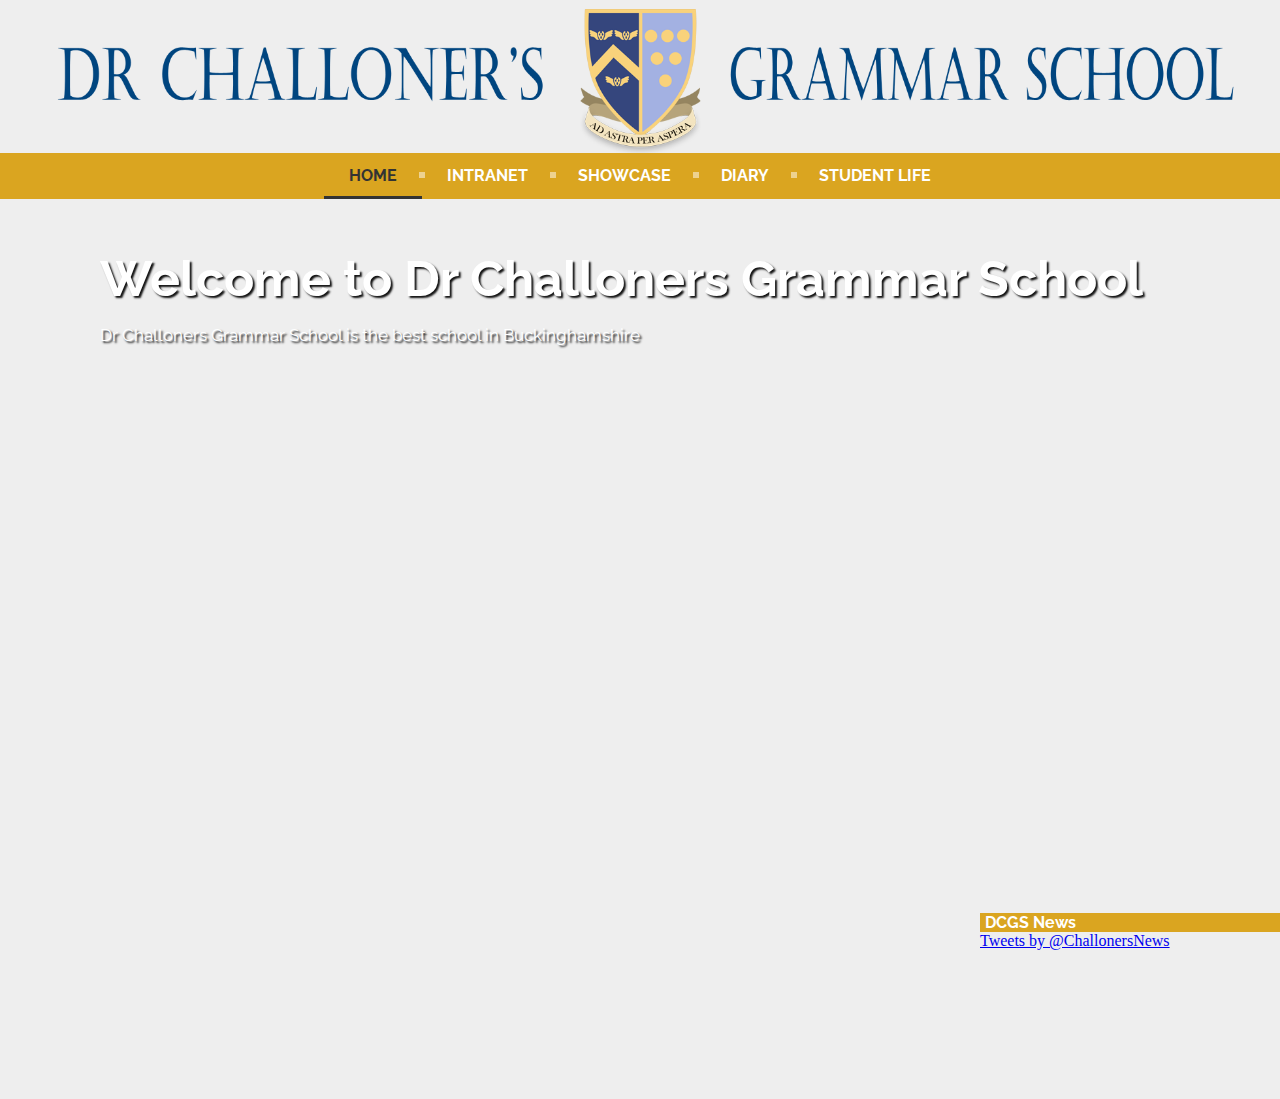
==== project/index.html @ a572956c "Project" ====
<html>
    <head>
        <title>Dr Challoners Grammar School</title>
        <link rel="stylesheet" href="css/style.css" />
        <script type="text/javascript" src="https://code.jquery.com/jquery-2.1.4.min.js"></script>
        <script type="text/javascript" src="js/main.js"></script>
    </head>
    <body>
        <div class="page">
            <div class="header">
                <img src="img/logo_lrg.png" />
            </div>
            <div class="menu-anchor"></div>
            <div class="menu">
                <ul>
                    <li id="home" class="active"><a href="#">Home</a></li>
                    <li id="intranet"><a href="#">Intranet</a></li>
                    <li id="showcase"><a href="#">Showcase</a></li>
                    <li id="diary"><a href="#">Diary</a></li>
                    <li id="student"><a href="#">Student Life</a></li>
                </ul>
            </div>
            <div class="universe">
                <video autoplay loop muted id="bgvid" width="100%">
                    <source src="media/school.webm" type="video/webm">
                    <source src="media/school.mp4" type="video/mp4">
                </video>
                <div class="wrapper">
                    <div class="content">
                        <h2>Welcome to Dr Challoners Grammar School</h2>
                        <p>Dr Challoners Grammar School is the best school in Buckinghamshire</p>
                    </div>
                </div>
                <div class="sidebar">
                    <div id="news" class="twitter-header"><a href="http://twitter.com/ChallonersNews">DCGS News</a></div>
                    <a class="twitter-timeline" data-dnt="true" href="https://twitter.com/ChallonersNews" data-widget-id="601341268040507393">Tweets by @ChallonersNews</a>
                </div>
            </div>
        </div><!-- end page div -->
        <script>!function(d,s,id){var js,fjs=d.getElementsByTagName(s)[0],p=/^http:/.test(d.location)?'http':'https';if(!d.getElementById(id)){js=d.createElement(s);js.id=id;js.src=p+"://platform.twitter.com/widgets.js";fjs.parentNode.insertBefore(js,fjs);}}(document,"script","twitter-wjs");</script>
    </body>
</html>
---- project/css/style.css ----
@import url(http://fonts.googleapis.com/css?family=Raleway:400,700);

body {
    background-color: #eee;
    padding: 0;
    margin: 0;
}

.header {
    text-align: center;
    width: 100%;
    z-index: 1;
    padding: 0;
    background-color: #eee;
}

.header img {
    width: 100%;
}

.universe {
    padding: 0;
    margin: 0;
    width: 100%;
    height: 100%;
    background-color: transparent;
}

.universe video#bgvid {
    position: absolute;
    top: 200px;
    min-width: 100%;
    min-height: 100%;
    width: auto;
    height: auto;
    max-width: 100%;
    z-index: -100;
    
    background-image: url('../img/flight.gif');
    background-size: cover;
}

.wrapper {
    z-index: 2;
    padding: 50px 100px;
}

.content {
    font-family: 'Raleway', sans-serif;
    text-shadow: 2px 2px 2px #111;
    color: #fff;
    z-index: 2;
    background-color: transparent;
}

.content p {
    font-size: 17px;
}

.content h2 {
    font-size: 50px;
    font-weight: 700;
    padding: 0;
    margin: 0;
}

@media (max-height: 800px) {
    .sidebar {
        height: 400px;
    }
}

.sidebar {
    float: right;
    bottom: -50px;
    right: 0;
    
    width: 300px;
    z-index: 5;
    position: absolute;
}

.sidebar div.twitter-header {
    background-color: goldenrod;
    width: 100%;
    font-family: 'Raleway', sans-serif;
    font-weight: 700;
    color: #fff;
    transition: background-color .25s;
}

.sidebar div.twitter-header a {
    color: #fff;
    text-decoration: none;
    padding: 5px;
}

.sidebar div.twitter-header:hover {
    background-color: dodgerblue;
}

.fixed {
    position: fixed;
    z-index: 100;
}

.menu-anchor {
    width: 100%;
    height: 0;
}

.expand {
    height: 46px;
}

/* Menu */

.menu {
    background: goldenrod;
    width: 100%;
    z-index: 10;
    top: 0;
}

.menu ul {
    list-style: none;
    margin: 0;
    padding: 0;
    line-height: 1;
    display: block;
    zoom: 1;
    font-size: 0;
    text-align: center;
}

.menu ul:after {
    content: " ";
    display: block;
    font-size: 0;
    height: 0;
    clear: both;
    visibility: hidden;
}

.menu ul li {
    display: inline-block;
    padding: 0;
    margin: 0;
}

.menu ul li a {
    color: #fff;
    text-decoration: none;
    display: block;
    padding: 15px 25px;
    font-family: 'Raleway', sans-serif;
    font-weight: 700;
    text-transform: uppercase;
    font-size: 16px;
    position: relative;
    transition: color .25s;
}

.menu ul li a:hover {
    color: #333;
}

.menu ul li a:hover:before {
    width: 100%;
}

.menu ul li a:after {
    content: "";
    display: block;
    position: absolute;
    right: -3px;
    top: 19px;
    height: 6px;
    width: 6px;
    background: #fff;
    opacity: .5;
}

.menu ul li a:before {
    content: "";
    display: block;
    position: absolute;
    left: 0;
    bottom: 0;
    height: 3px;
    width: 0;
    background: #333;
    transition: width .25s;
}

.menu ul li.last > a:after, .menu ul li:last-child > a:after {
    display: none;
}

.menu ul li.active a {
    color: #333;
}

.menu ul li.active a:before {
    width: 100%;
}
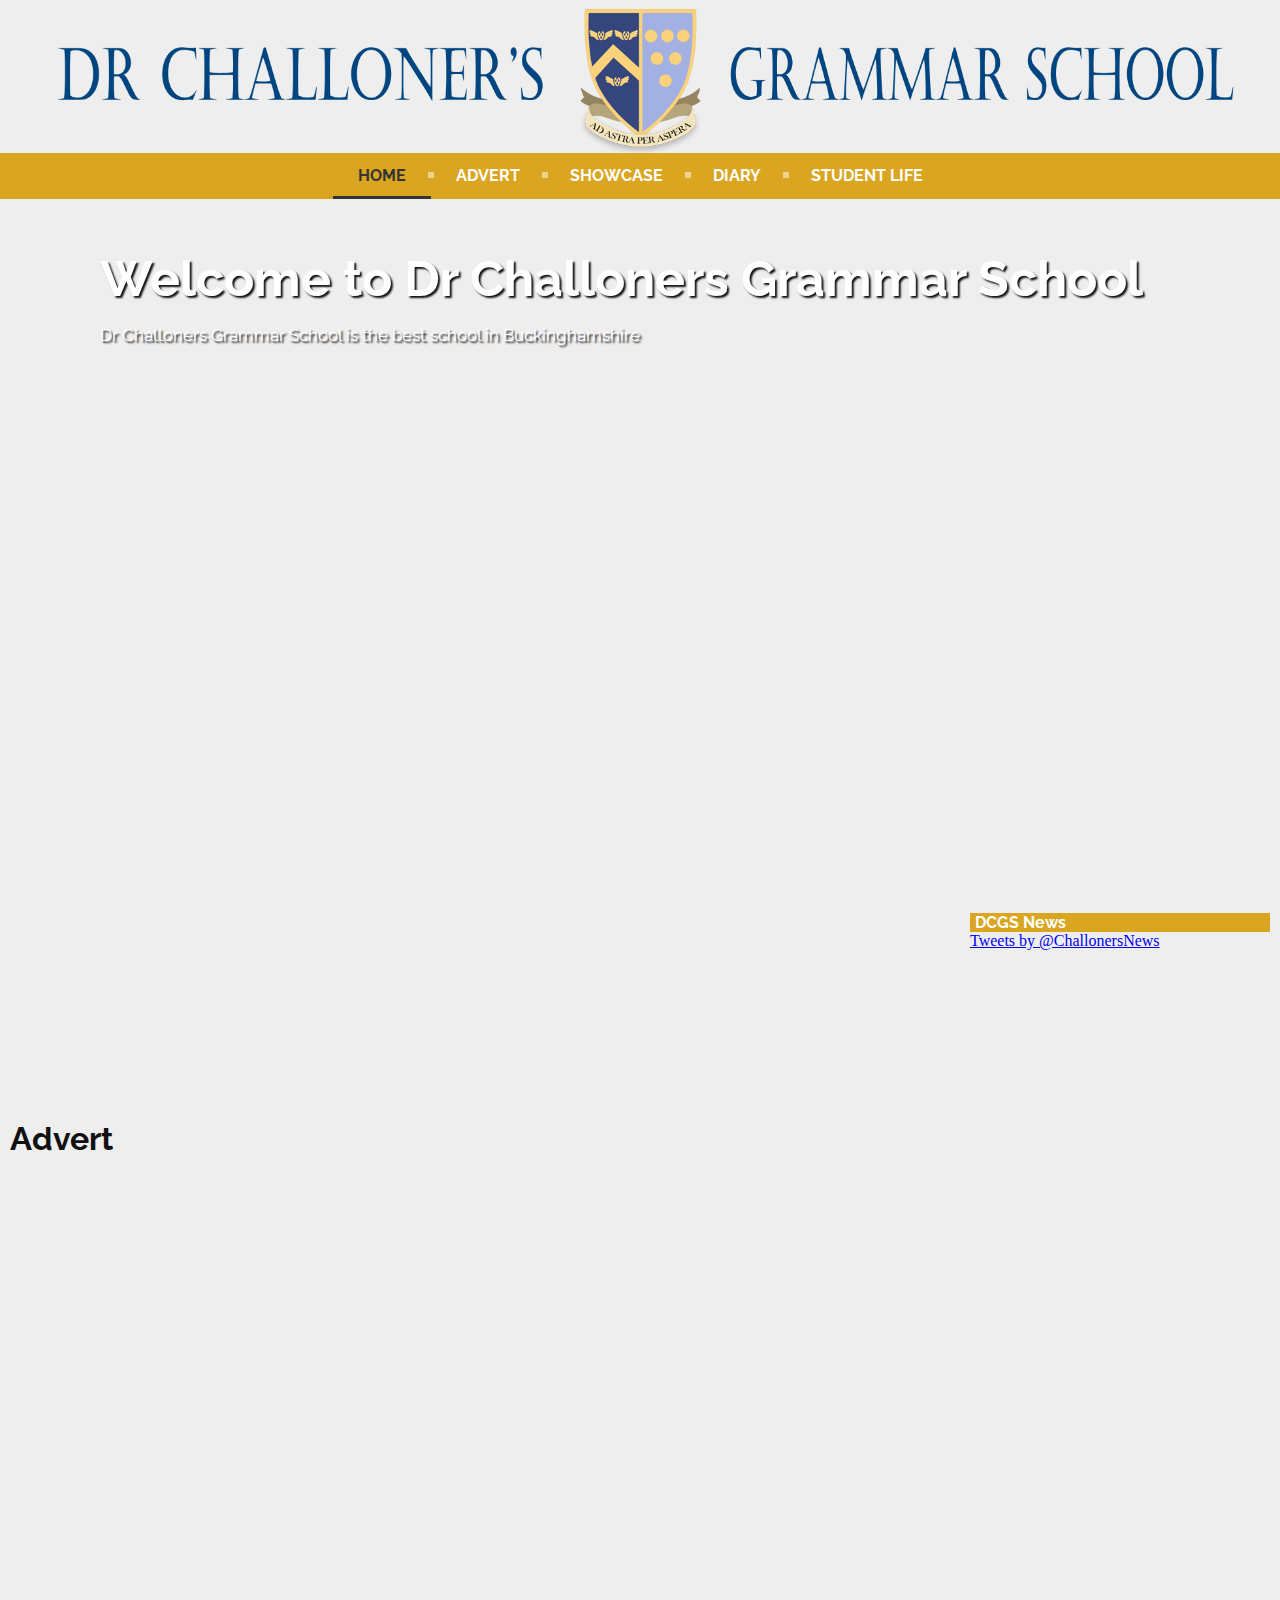
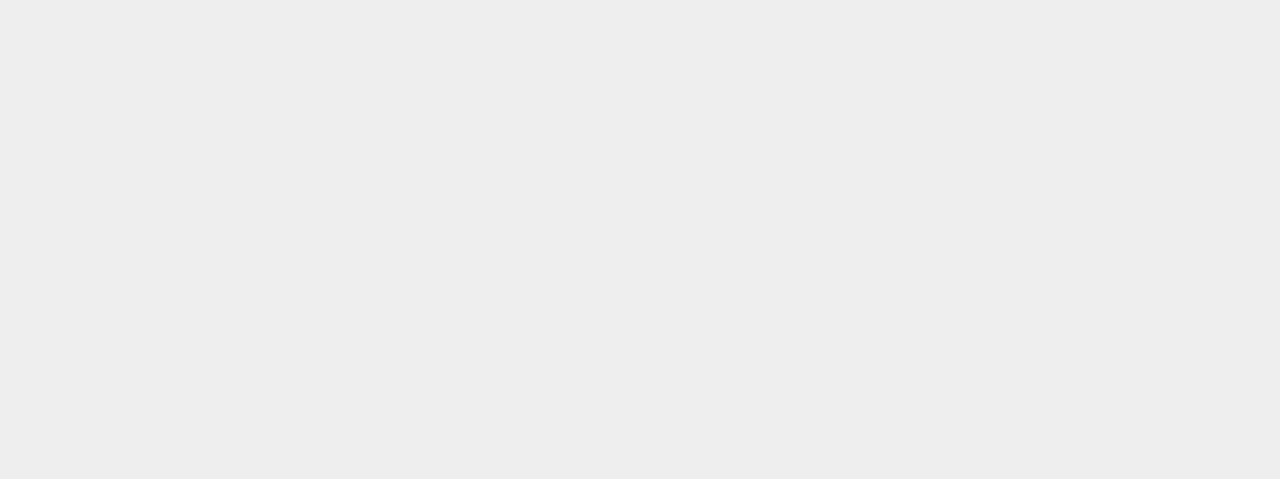
==== commit 47145e50: "Better responsiveness! More JavaScript for resizing." ====
--- a/project/index.html
+++ b/project/index.html
@@ -13,13 +13,14 @@
             <div class="menu-anchor"></div>
             <div class="menu">
                 <ul>
-                    <li id="home" class="active"><a href="#">Home</a></li>
-                    <li id="intranet"><a href="#">Intranet</a></li>
+                    <li id="home" class="active"><a href="#" onclick="goTo('home')">Home</a></li>
+                    <li id="intranet"><a href="#" onclick="goTo('advert')">Advert</a></li>
                     <li id="showcase"><a href="#">Showcase</a></li>
                     <li id="diary"><a href="#">Diary</a></li>
                     <li id="student"><a href="#">Student Life</a></li>
                 </ul>
             </div>
+            <!-- First Universe -->
             <div class="universe">
                 <video autoplay loop muted id="bgvid" width="100%">
                     <source src="media/school.webm" type="video/webm">
@@ -35,6 +36,13 @@
                     <div id="news" class="twitter-header"><a href="http://twitter.com/ChallonersNews">DCGS News</a></div>
                     <a class="twitter-timeline" data-dnt="true" href="https://twitter.com/ChallonersNews" data-widget-id="601341268040507393">Tweets by @ChallonersNews</a>
                 </div>
+            </div><!-- end universe 1 -->
+            <!-- Second Universe -->
+            <div class="universe u2">
+                <div class="content-main">
+                    <h1>Advert</h1>
+                    <iframe width="100%" height="100%" src="https://www.youtube.com/embed/cc1uOPTXRNQ" frameborder="0" allowfullscreen></iframe>
+                </div>
             </div>
         </div><!-- end page div -->
         <script>!function(d,s,id){var js,fjs=d.getElementsByTagName(s)[0],p=/^http:/.test(d.location)?'http':'https';if(!d.getElementById(id)){js=d.createElement(s);js.id=id;js.src=p+"://platform.twitter.com/widgets.js";fjs.parentNode.insertBefore(js,fjs);}}(document,"script","twitter-wjs");</script>
--- a/project/css/style.css
+++ b/project/css/style.css
@@ -23,7 +23,6 @@
     margin: 0;
     width: 100%;
     height: 100%;
-    background-color: transparent;
 }
 
 .universe video#bgvid {
@@ -35,10 +34,19 @@
     height: auto;
     max-width: 100%;
     z-index: -100;
+}
+
+.u2, uN {
+    margin-top: 20px;
+}
+
+.content-main {
+    font-family: 'Raleway', sans-serif;
+    color: #111;
+    z-index: 2;
+    padding: 0px 10px;
+}
     
-    background-image: url('../img/flight.gif');
-    background-size: cover;
-}
 
 .wrapper {
     z-index: 2;
@@ -73,7 +81,7 @@
 .sidebar {
     float: right;
     bottom: -50px;
-    right: 0;
+    right: 10px;
     
     width: 300px;
     z-index: 5;
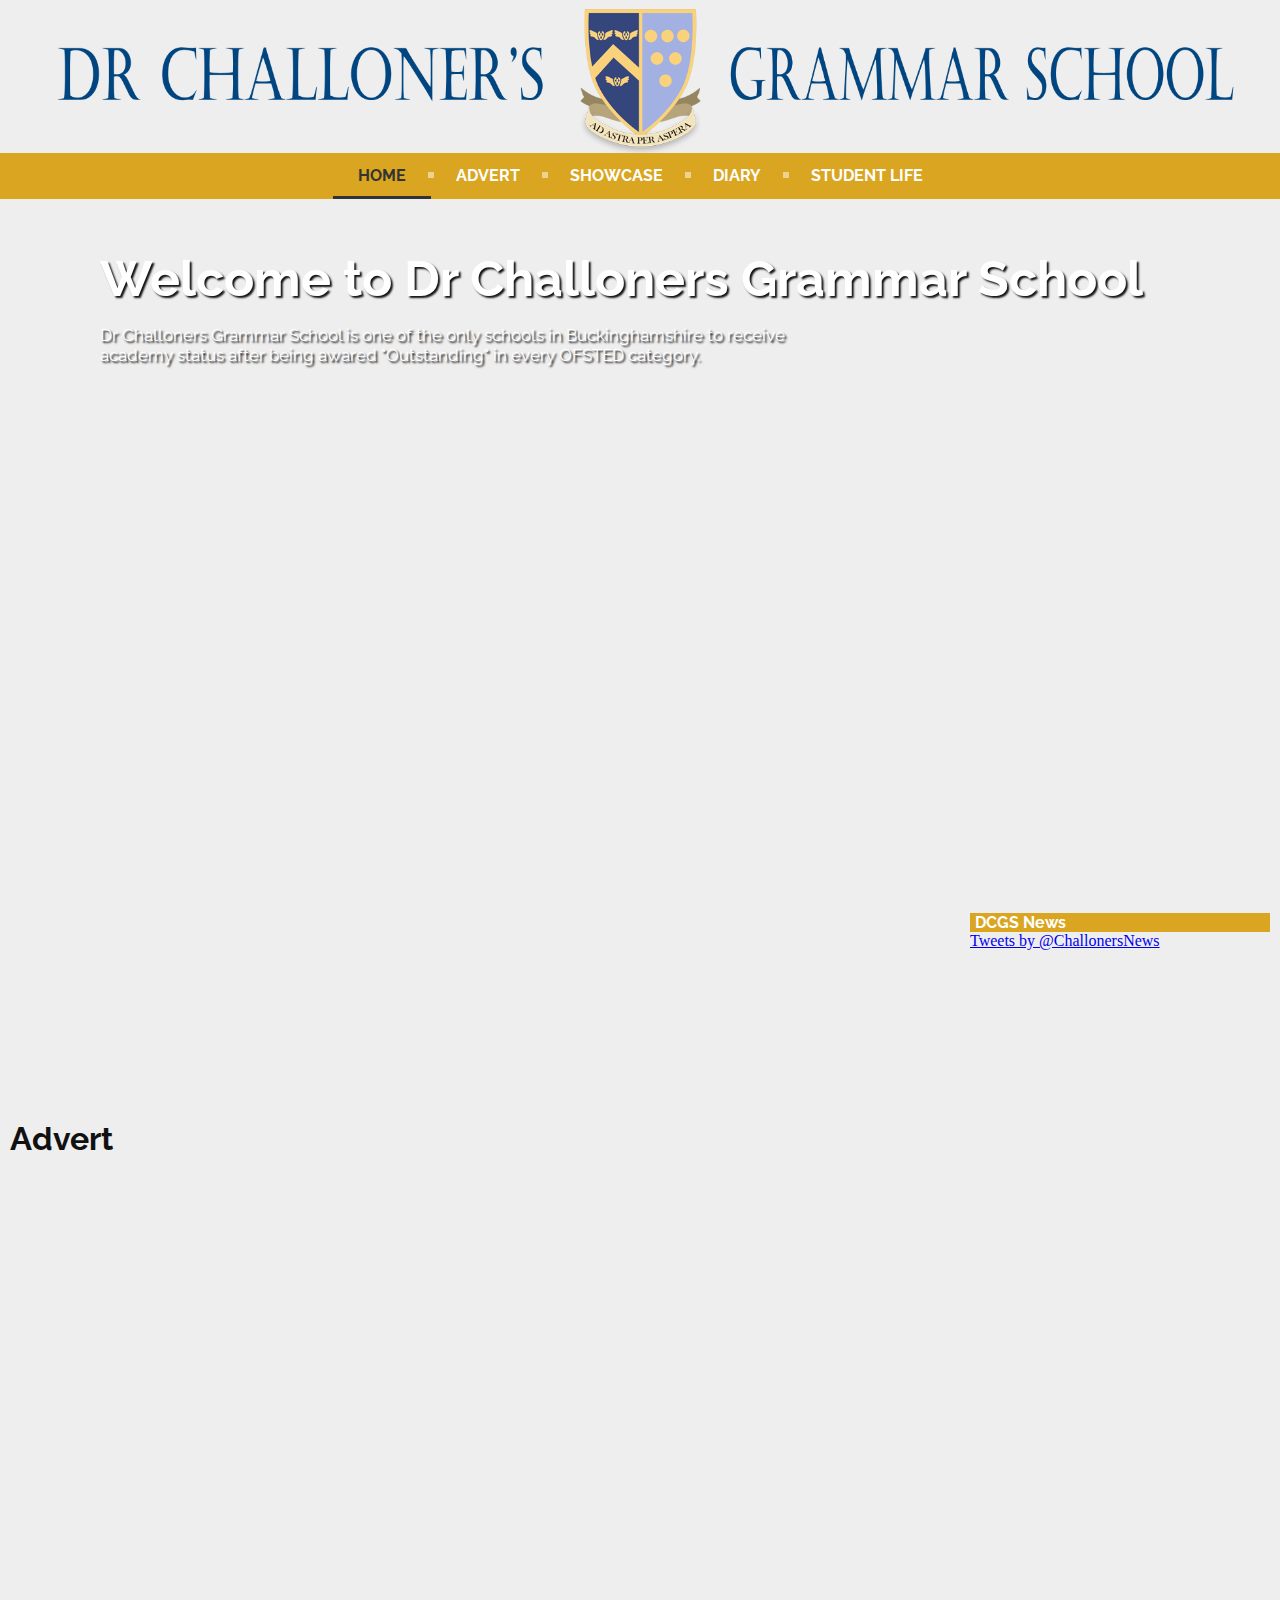
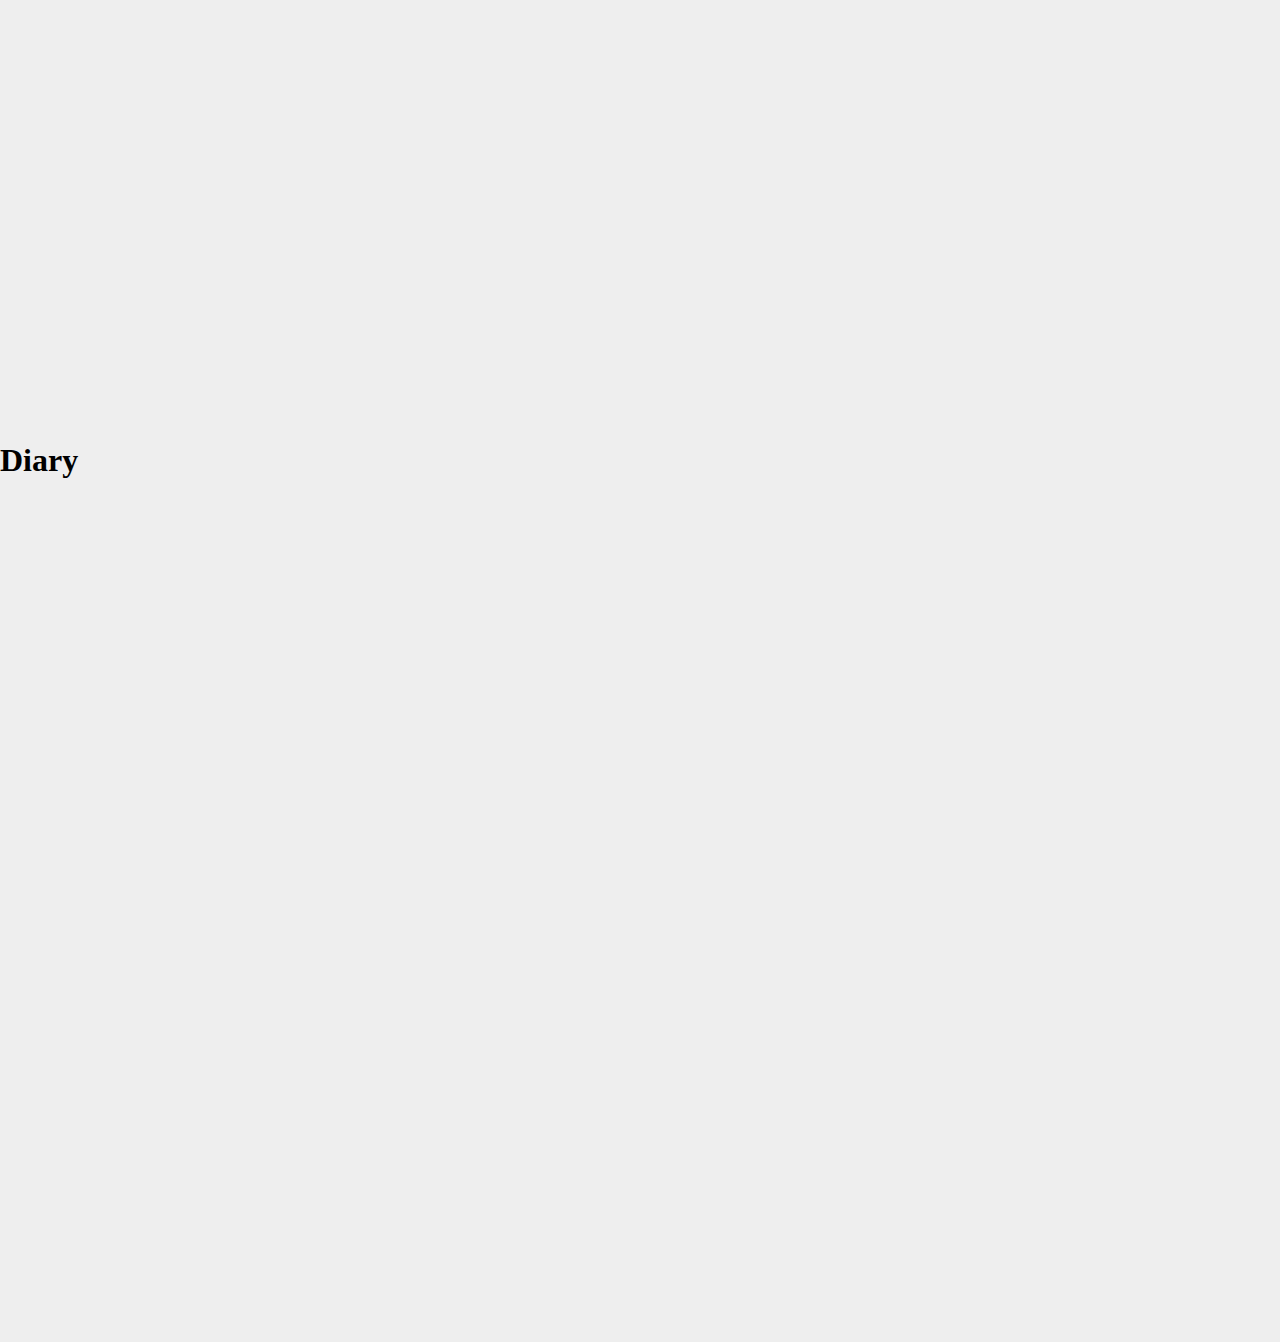
==== commit 3aa6d61c: "ew" ====
--- a/project/index.html
+++ b/project/index.html
@@ -29,7 +29,7 @@
                 <div class="wrapper">
                     <div class="content">
                         <h2>Welcome to Dr Challoners Grammar School</h2>
-                        <p>Dr Challoners Grammar School is the best school in Buckinghamshire</p>
+                        <p>Dr Challoners Grammar School is one of the only schools in Buckinghamshire to receive<br>academy status after being awared "Outstanding" in every OFSTED category.</p>
                     </div>
                 </div>
                 <div class="sidebar">
@@ -44,6 +44,10 @@
                     <iframe width="100%" height="100%" src="https://www.youtube.com/embed/cc1uOPTXRNQ" frameborder="0" allowfullscreen></iframe>
                 </div>
             </div>
+            <div class="universe uN">
+                <h1>Diary</h1>
+                <div id="diary-container"></div>
+            </div>
         </div><!-- end page div -->
         <script>!function(d,s,id){var js,fjs=d.getElementsByTagName(s)[0],p=/^http:/.test(d.location)?'http':'https';if(!d.getElementById(id)){js=d.createElement(s);js.id=id;js.src=p+"://platform.twitter.com/widgets.js";fjs.parentNode.insertBefore(js,fjs);}}(document,"script","twitter-wjs");</script>
     </body>
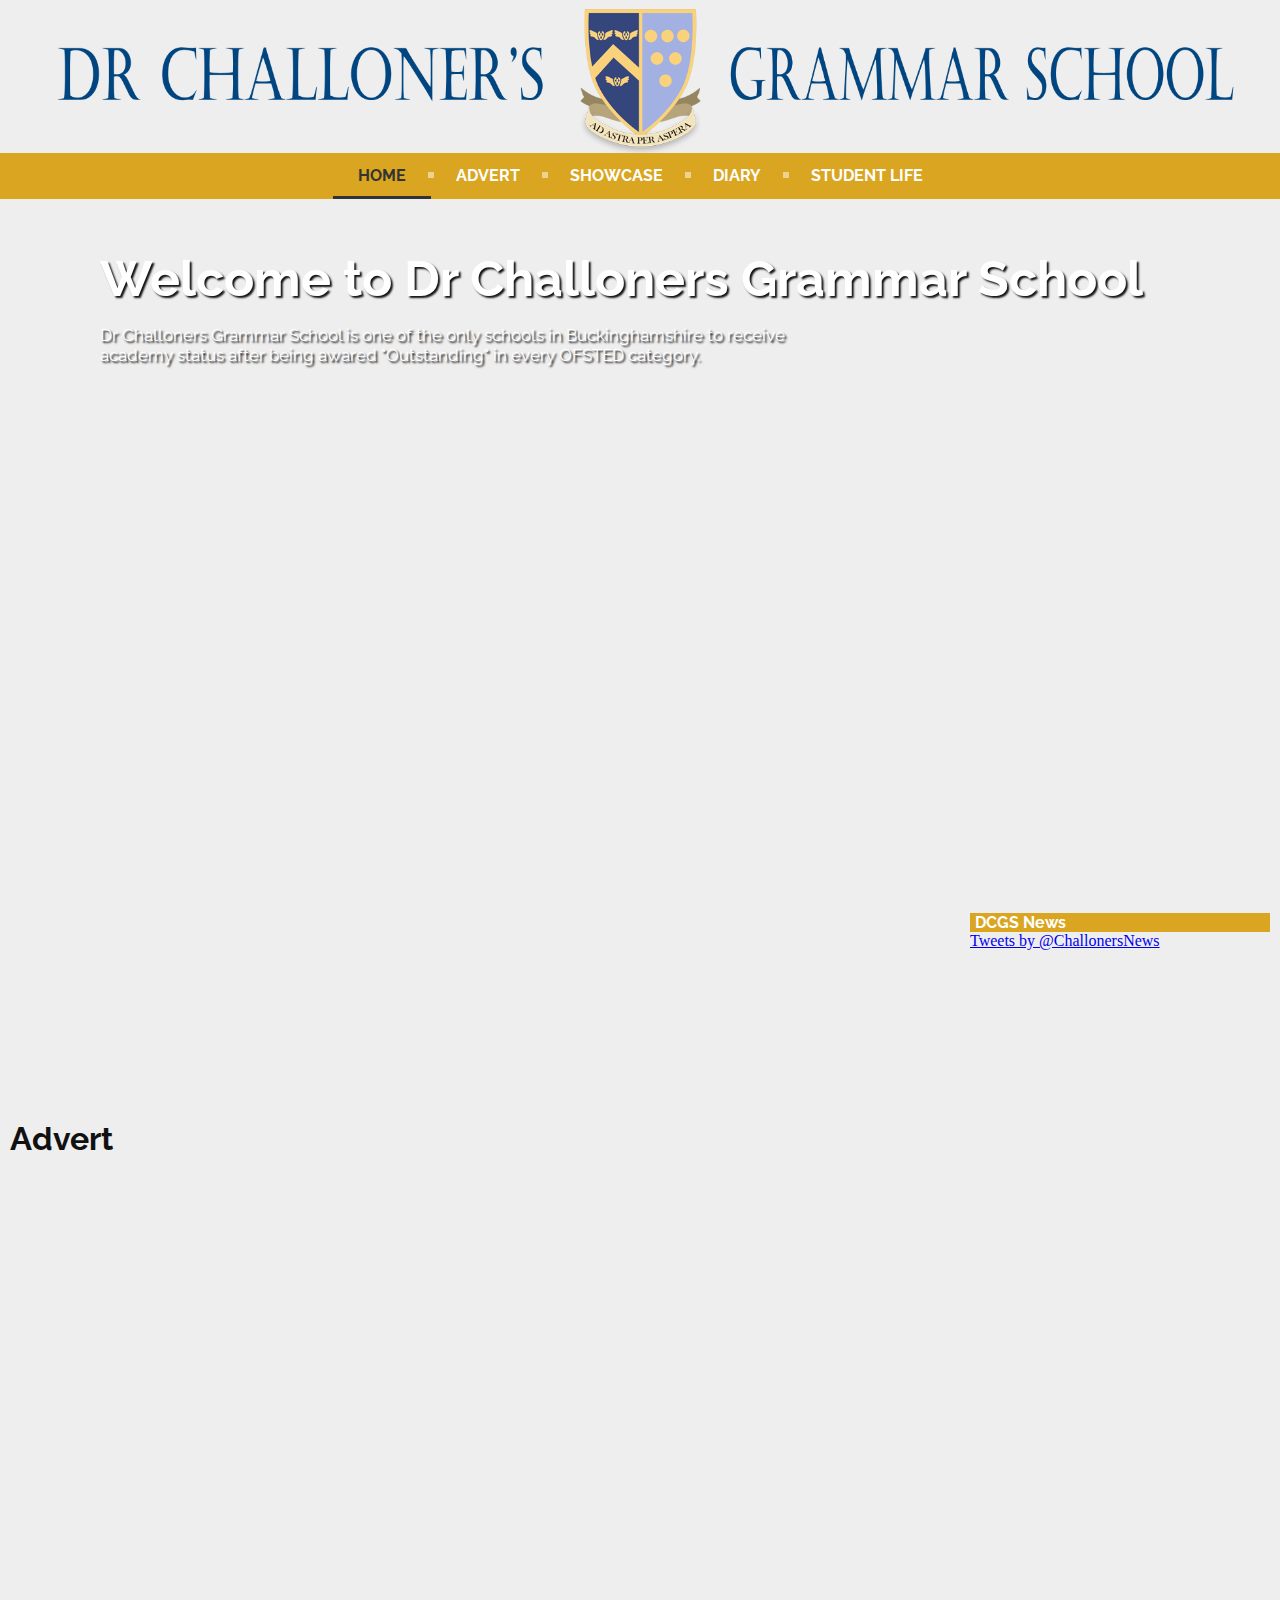
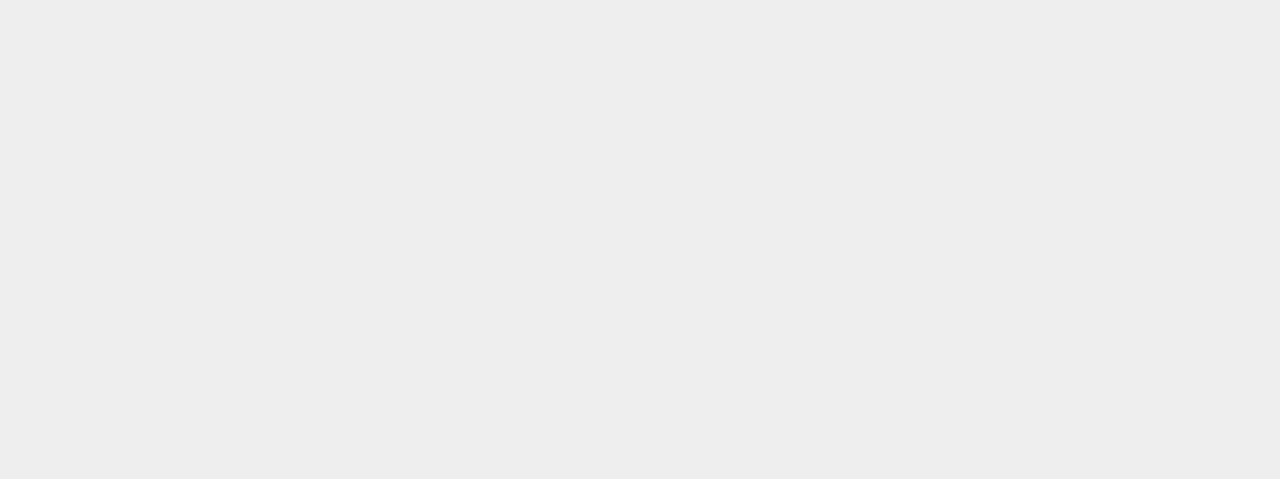
==== commit d59c1c8d: "Links and more design improvements" ====
--- a/project/index.html
+++ b/project/index.html
@@ -15,9 +15,9 @@
                 <ul>
                     <li id="home" class="active"><a href="#" onclick="goTo('home')">Home</a></li>
                     <li id="intranet"><a href="#" onclick="goTo('advert')">Advert</a></li>
-                    <li id="showcase"><a href="#">Showcase</a></li>
-                    <li id="diary"><a href="#">Diary</a></li>
-                    <li id="student"><a href="#">Student Life</a></li>
+                    <li id="showcase"><a href="http://www.challoners.com/pages/Showcase/">Showcase</a></li>
+                    <li id="diary"><a href="http://www.challoners.com/diary/22/05/2015">Diary</a></li>
+                    <li id="student"><a href="http://www.challoners.com/pages/Student_life/">Student Life</a></li>
                 </ul>
             </div>
             <!-- First Universe -->
@@ -44,10 +44,6 @@
                     <iframe width="100%" height="100%" src="https://www.youtube.com/embed/cc1uOPTXRNQ" frameborder="0" allowfullscreen></iframe>
                 </div>
             </div>
-            <div class="universe uN">
-                <h1>Diary</h1>
-                <div id="diary-container"></div>
-            </div>
         </div><!-- end page div -->
         <script>!function(d,s,id){var js,fjs=d.getElementsByTagName(s)[0],p=/^http:/.test(d.location)?'http':'https';if(!d.getElementById(id)){js=d.createElement(s);js.id=id;js.src=p+"://platform.twitter.com/widgets.js";fjs.parentNode.insertBefore(js,fjs);}}(document,"script","twitter-wjs");</script>
     </body>
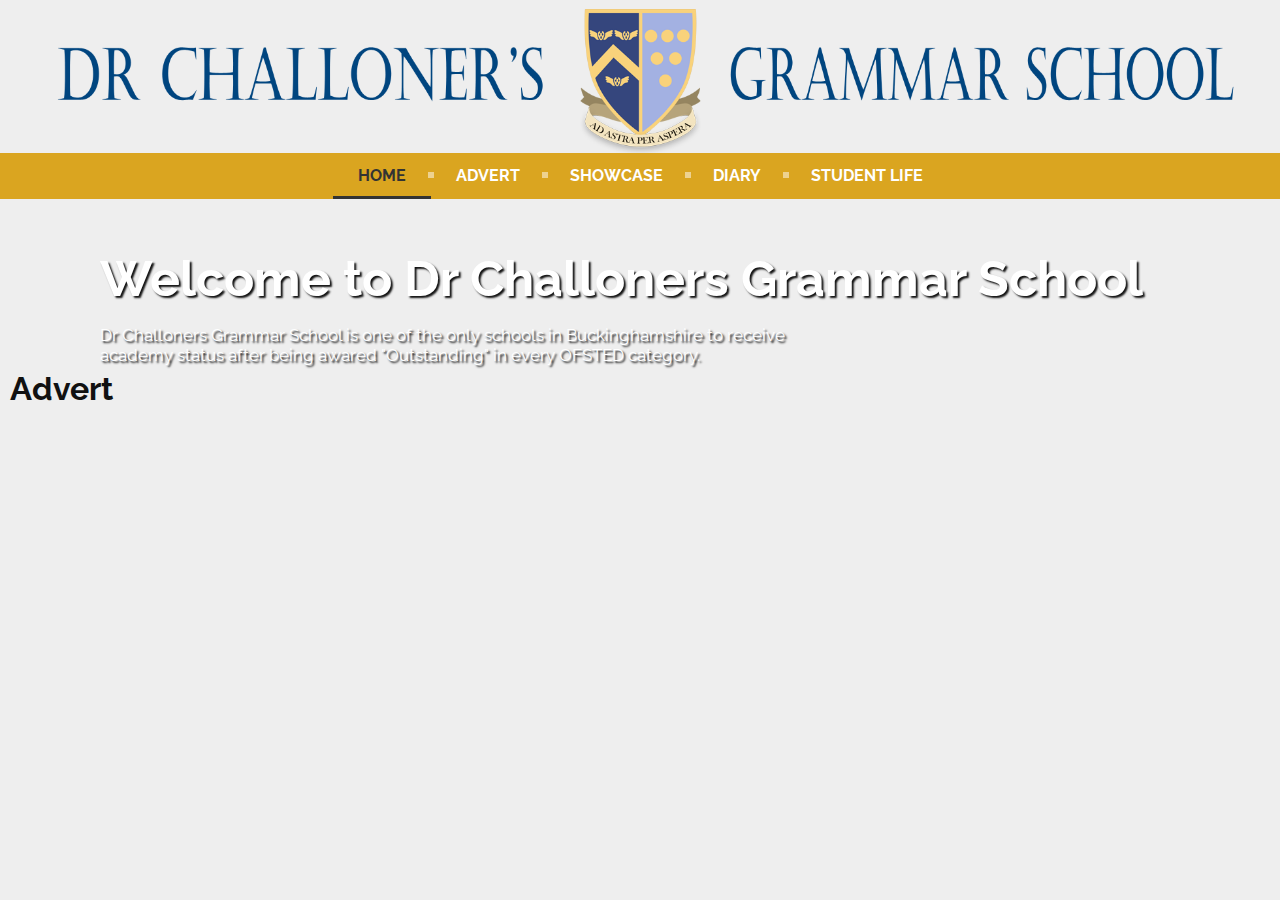
==== commit e969ff22: "Fixed video positioning; max-height messes things up" ====
--- a/project/index.html
+++ b/project/index.html
@@ -43,8 +43,8 @@
                     <h1>Advert</h1>
                     <iframe width="100%" height="100%" src="https://www.youtube.com/embed/cc1uOPTXRNQ" frameborder="0" allowfullscreen></iframe>
                 </div>
-            </div>
+            </div><!-- end universe 2 -->
         </div><!-- end page div -->
         <script>!function(d,s,id){var js,fjs=d.getElementsByTagName(s)[0],p=/^http:/.test(d.location)?'http':'https';if(!d.getElementById(id)){js=d.createElement(s);js.id=id;js.src=p+"://platform.twitter.com/widgets.js";fjs.parentNode.insertBefore(js,fjs);}}(document,"script","twitter-wjs");</script>
     </body>
-</html>+</html>
--- a/project/css/style.css
+++ b/project/css/style.css
@@ -29,7 +29,6 @@
     position: absolute;
     top: 200px;
     min-width: 100%;
-    min-height: 100%;
     width: auto;
     height: auto;
     max-width: 100%;
@@ -211,4 +210,4 @@
 
 .menu ul li.active a:before {
     width: 100%;
-}+}
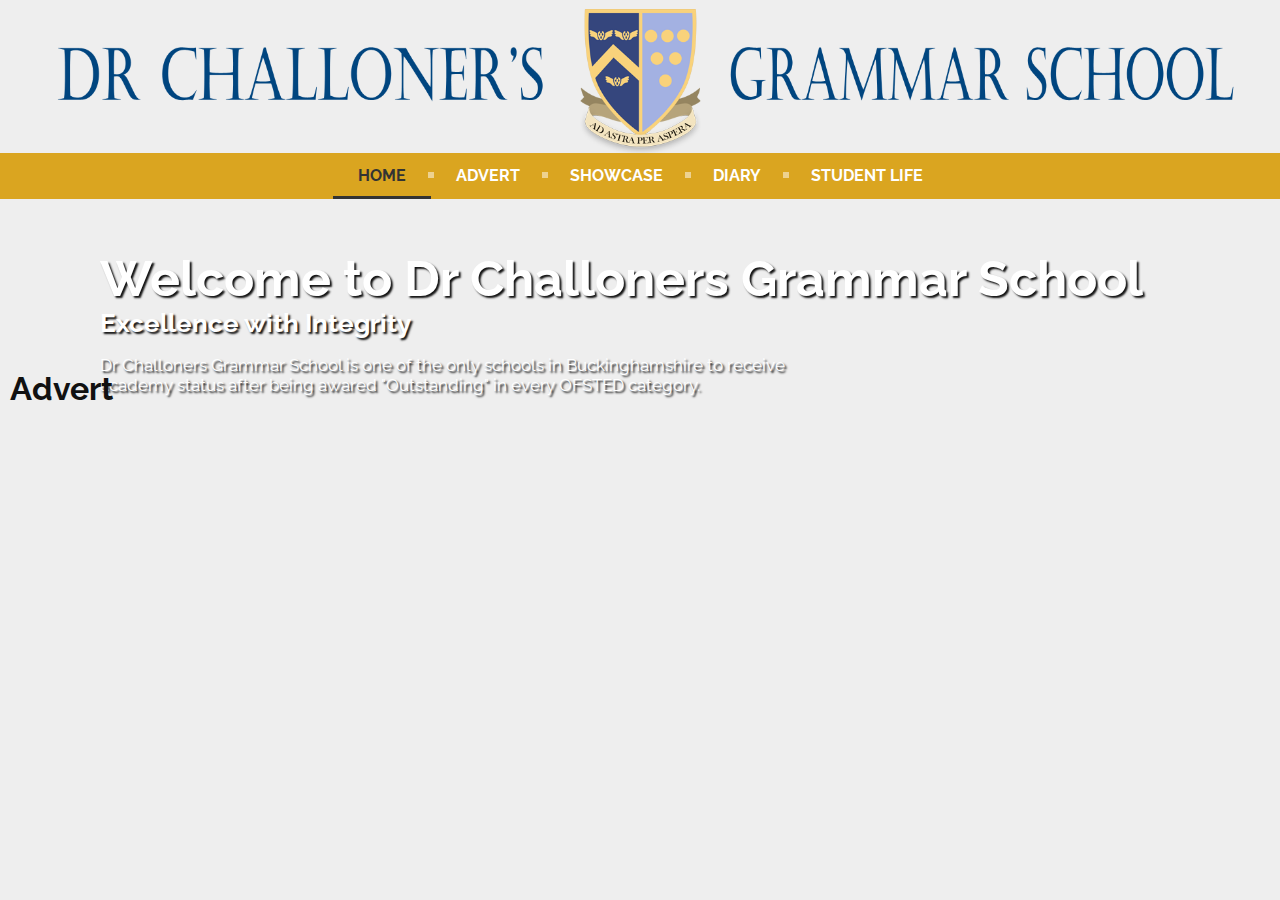
==== commit 0a169a28: "Added a subtitle" ====
--- a/project/index.html
+++ b/project/index.html
@@ -1,7 +1,7 @@
 <html>
     <head>
         <title>Dr Challoners Grammar School</title>
-        <link rel="stylesheet" href="css/style.css" />
+        <link rel="stylesheet" href="css/desktop.css" />
         <script type="text/javascript" src="https://code.jquery.com/jquery-2.1.4.min.js"></script>
         <script type="text/javascript" src="js/main.js"></script>
     </head>
@@ -29,6 +29,7 @@
                 <div class="wrapper">
                     <div class="content">
                         <h2>Welcome to Dr Challoners Grammar School</h2>
+                        <h3>Excellence with Integrity</h3>
                         <p>Dr Challoners Grammar School is one of the only schools in Buckinghamshire to receive<br>academy status after being awared "Outstanding" in every OFSTED category.</p>
                     </div>
                 </div>
--- a/project/css/desktop.css
+++ b/project/css/desktop.css
@@ -0,0 +1,222 @@
+@import url(http://fonts.googleapis.com/css?family=Raleway:400,700);
+
+body {
+    background-color: #eee;
+    padding: 0;
+    margin: 0;
+}
+
+.header {
+    text-align: center;
+    width: 100%;
+    z-index: 1;
+    padding: 0;
+    background-color: #eee;
+}
+
+.header img {
+    width: 100%;
+}
+
+.universe {
+    padding: 0;
+    margin: 0;
+    width: 100%;
+    height: 100%;
+}
+
+.universe video#bgvid {
+    position: absolute;
+    top: 200px;
+    min-width: 100%;
+    width: auto;
+    height: auto;
+    max-width: 100%;
+    z-index: -100;
+}
+
+.u2, uN {
+    margin-top: 20px;
+}
+
+.content-main {
+    font-family: 'Raleway', sans-serif;
+    color: #111;
+    z-index: 2;
+    padding: 0px 10px;
+}
+
+
+.wrapper {
+    z-index: 2;
+    padding: 50px 100px;
+}
+
+.content {
+    font-family: 'Raleway', sans-serif;
+    text-shadow: 2px 2px 2px #111;
+    color: #fff;
+    z-index: 2;
+    background-color: transparent;
+}
+
+.content p {
+    font-size: 17px;
+}
+
+.content h2 {
+    font-size: 50px;
+    font-weight: 700;
+    padding: 0;
+    margin: 0;
+}
+
+.content h3 {
+    font-size: 26px;
+    font-weight: 700;
+    padding: 0;
+    margin: 0;
+}
+
+@media (max-height: 800px) {
+    .sidebar {
+        height: 400px;
+    }
+}
+
+.sidebar {
+    float: right;
+    bottom: -50px;
+    right: 10px;
+
+    width: 300px;
+    z-index: 5;
+    position: absolute;
+}
+
+.sidebar div.twitter-header {
+    background-color: goldenrod;
+    width: 100%;
+    font-family: 'Raleway', sans-serif;
+    font-weight: 700;
+    color: #fff;
+    transition: background-color .25s, box-shadow .25s;
+    box-shadow: 0 2px 0 goldenrod;
+}
+
+.sidebar div.twitter-header a {
+    color: #fff;
+    text-decoration: none;
+    padding: 5px;
+}
+
+.sidebar div.twitter-header:hover {
+    background-color: dodgerblue;
+    box-shadow: 0 2px 0 dodgerblue;
+}
+
+.fixed {
+    position: fixed;
+    z-index: 100;
+}
+
+.menu-anchor {
+    width: 100%;
+    height: 0;
+}
+
+.expand {
+    height: 46px;
+}
+
+/* Menu */
+
+.menu {
+    background: goldenrod;
+    width: 100%;
+    z-index: 10;
+    top: 0;
+}
+
+.menu ul {
+    list-style: none;
+    margin: 0;
+    padding: 0;
+    line-height: 1;
+    display: block;
+    zoom: 1;
+    font-size: 0;
+    text-align: center;
+}
+
+.menu ul:after {
+    content: " ";
+    display: block;
+    font-size: 0;
+    height: 0;
+    clear: both;
+    visibility: hidden;
+}
+
+.menu ul li {
+    display: inline-block;
+    padding: 0;
+    margin: 0;
+}
+
+.menu ul li a {
+    color: #fff;
+    text-decoration: none;
+    display: block;
+    padding: 15px 25px;
+    font-family: 'Raleway', sans-serif;
+    font-weight: 700;
+    text-transform: uppercase;
+    font-size: 16px;
+    position: relative;
+    transition: color .25s;
+}
+
+.menu ul li a:hover {
+    color: #333;
+}
+
+.menu ul li a:hover:before {
+    width: 100%;
+}
+
+.menu ul li a:after {
+    content: "";
+    display: block;
+    position: absolute;
+    right: -3px;
+    top: 19px;
+    height: 6px;
+    width: 6px;
+    background: #fff;
+    opacity: .5;
+}
+
+.menu ul li a:before {
+    content: "";
+    display: block;
+    position: absolute;
+    left: 0;
+    bottom: 0;
+    height: 3px;
+    width: 0;
+    background: #333;
+    transition: width .25s;
+}
+
+.menu ul li.last > a:after, .menu ul li:last-child > a:after {
+    display: none;
+}
+
+.menu ul li.active a {
+    color: #333;
+}
+
+.menu ul li.active a:before {
+    width: 100%;
+}
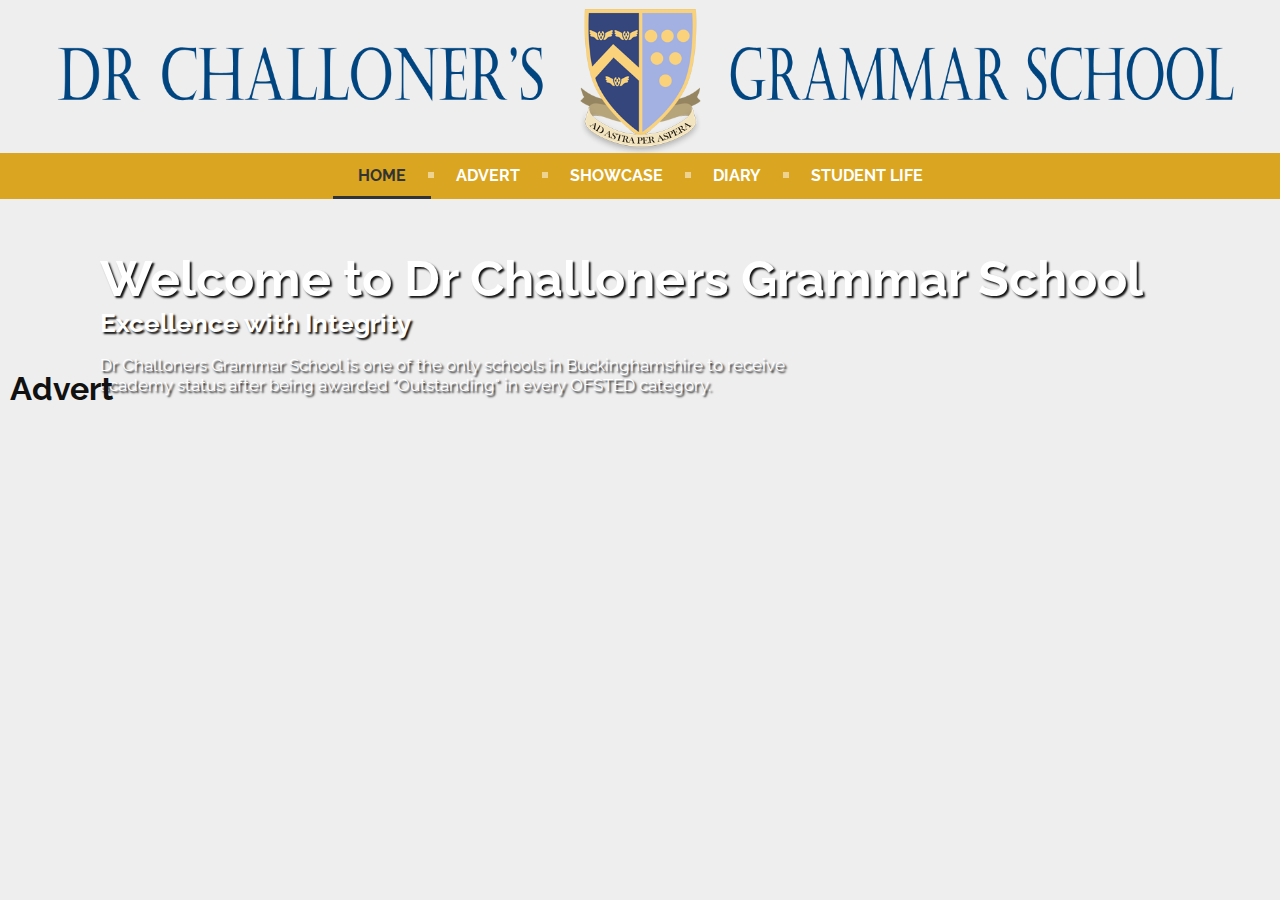
==== commit 4bc58a1b: "how2spell" ====
--- a/project/index.html
+++ b/project/index.html
@@ -30,7 +30,7 @@
                     <div class="content">
                         <h2>Welcome to Dr Challoners Grammar School</h2>
                         <h3>Excellence with Integrity</h3>
-                        <p>Dr Challoners Grammar School is one of the only schools in Buckinghamshire to receive<br>academy status after being awared "Outstanding" in every OFSTED category.</p>
+                        <p>Dr Challoners Grammar School is one of the only schools in Buckinghamshire to receive<br>academy status after being awarded "Outstanding" in every OFSTED category.</p>
                     </div>
                 </div>
                 <div class="sidebar">
